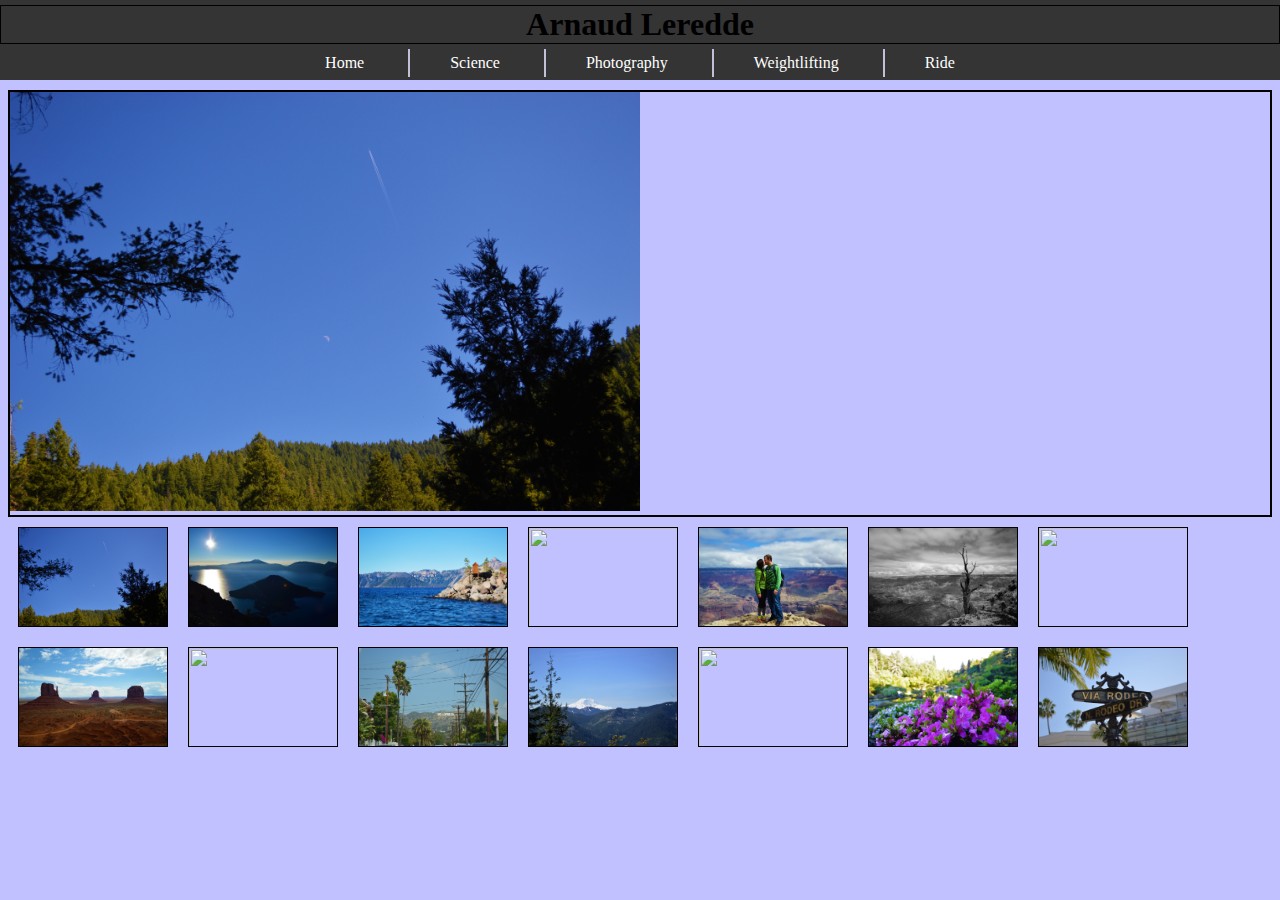
==== photo.html @ c1ac03c3 "adding photo gallery for photography and weightlifting" ====
<!DOCTYPE html>
<html>
<head>
	<meta charset="utf-8">
	<title>- Arnaud Leredde -</title>
	<link rel="icon" type="image/png" href="img/guide_on.png">
	<link rel="stylesheet" type="text/css" href="css/style.css">
	<script src="js/javaScript.js"></script>
</head>
<body>
	<header>
		<h1>Arnaud Leredde</h1>
		<ul class="menu">
			<li><nav id="first"><a href="index.html">Home</a></nav></li>
			<li><nav><a href="science.html">Science</a></nav></li>
			<li><nav><a href="photo.html">Photography</a></nav></li>
			<li><nav><a href="weight.html">Weightlifting</a></nav></li>
			<li><nav id="last"><a href="ride.html">Ride</a></nav></li>
		</ul>
	</header>
	<div class="gallery">
		<img src="img/photo/CRATER_LAKE_1.jpg" alt="">
	</div>
	<div class="container">
		<img src="img/photo/CRATER_LAKE_1.jpg" class="vignette">
			<img src="img/photo/CRATER_LAKE_2.jpg" class="vignette">
		<img src="img/photo/CRATER_LAKE_3.jpg" class="vignette">
		<img src="img/photo/CRATER_LAKE_4.jpg" class="vignette">
		<img src="img/photo/GRAND_CANYON_1.jpg" class="vignette">
		<img src="img/photo/GRAND_CANYON_2.jpg" class="vignette">
		<img src="img/photo/GRAND_CANYON_3.jpg" class="vignette">
		<img src="img/photo/GRAND_CANYON_4.jpg" class="vignette">
		<img src="img/photo/GUANAJUATO_1.jpg" class="vignette">
		<img src="img/photo/HOLLYWOOD_1.jpg" class="vignette">
		<img src="img/photo/IRA_1.jpg" class="vignette">
		<img src="img/photo/IRA_2.jpg" class="vignette">
		<img src="img/photo/JAP_GARDEN_1.jpg" class="vignette">
		<img src="img/photo/LA_1.jpg" class="vignette">
		<img src="img/photo/LAS_POZAS_1.jpg" class="vignette">
		<img src="img/photo/LAS_POZAS_2.jpg" class="vignette">
		<img src="img/photo/LAS_POZAS_3.jpg" class="vignette">
		<img src="img/photo/LAS_POZAS_4.jpg" class="vignette">
		<img src="img/photo/RATTLE_SNAKE_1.jpg" class="vignette">
		<img src="img/photo/SEATTLE_1.jpg" class="vignette">
		<img src="img/photo/SEATTLE_2.jpg" class="vignette">
		<img src="img/photo/SF_1.jpg" class="vignette">
		<img src="img/photo/SF_2.jpg" class="vignette">
		<img src="img/photo/TEOTIHUACAN_1.jpg" class="vignette">
		<img src="img/photo/TEOTIHUACAN_2.jpg" class="vignette">
	</div>
</body>
</html>
---- css/style.css ----
*{
	box-sizing: border-box;
}

body{
	background-color: #C1C1FF;
}

header{
	position: fixed;
	left: 0px;
	top: 0px;
	background: #343434;
	width: 100%;
	height: 80px;
}

h1{
	text-align: center;
	border: solid 1px black;
	margin-top: 5px;
	margin-bottom: 5px;
}

.menu{
	text-align: center;
	padding: 0px;
	margin: 0px;
	list-style: none;
}

.menu li{
	display: inline;
}

.menu nav{
	border-left: solid 2px #C0C0D7;
	display: inline-block;
	padding: 5px 40px;
}

nav>a{
	text-decoration: none;
	color: white;
}

nav:active{
	background-color: #8A8A8A;
	color: black;
}

#first{
	border-left: none;
	margin-left: 10%;
}

#last{
	margin-right: 10%;
}

#profile{
	width: 200px;
	display: inline-block;
	float: left;
	margin-left: 5px;
	border: solid 2px black;
}

.first{
	margin-top: 90px;
}

aside{
	display: inline-block;
	width: 80%;
	margin-left: 10px;
	margin-bottom: 10px;
}

#test{
	width:80%;
	margin: auto;
	margin-bottom: 10px;
}

video{
	width: 60%;
	margin-left: auto;
	margin-right: auto;
	margin-top: 90px;
	margin-bottom: 30px;
}

.gallery{
	margin-top: 90px;
	width:100%;
	border: solid 2px black;
}

.gallery>img{
	width: 50%;
	margin-left: auto;
}

.container{
	width: 100%;
	height: 250px;
	overflow: auto;
}

.vignette{
	display: inline-block;
	width: 150px;
	height: 100px;
	border: solid 1px black;
	float: left;
	margin: 10px;
}

footer{
	background: #343434;
	height: 200px;
	width: 100%;
}

footer>div{
	display: inline-block;
	float: left;
	width: 20%;
	border: solid 1px black;
}
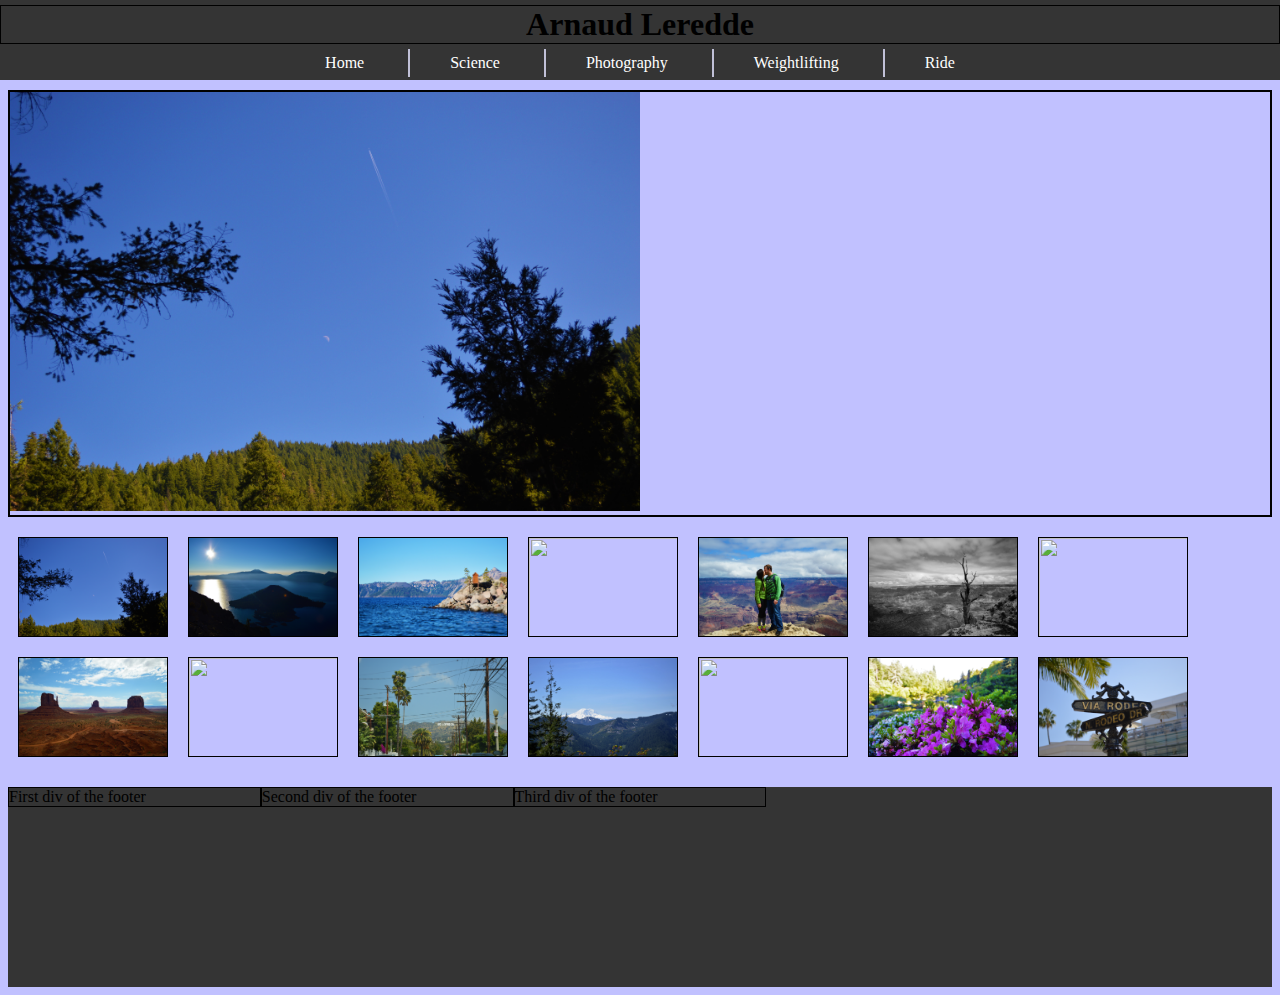
==== commit 0978899c: "Add footer to all pages" ====
--- a/photo.html
+++ b/photo.html
@@ -48,5 +48,10 @@
 		<img src="img/photo/TEOTIHUACAN_1.jpg" class="vignette">
 		<img src="img/photo/TEOTIHUACAN_2.jpg" class="vignette">
 	</div>
+	<footer>
+		<div>First div of the footer</div>
+		<div>Second div of the footer</div>
+		<div>Third div of the footer</div>
+	</footer>
 </body>
 </html>--- a/css/style.css
+++ b/css/style.css
@@ -103,6 +103,8 @@
 }
 
 .container{
+	margin-top: 10px;
+	margin-bottom: 10px;
 	width: 100%;
 	height: 250px;
 	overflow: auto;
@@ -121,6 +123,8 @@
 	background: #343434;
 	height: 200px;
 	width: 100%;
+	margin: 0px;
+	padding: 0px;
 }
 
 footer>div{
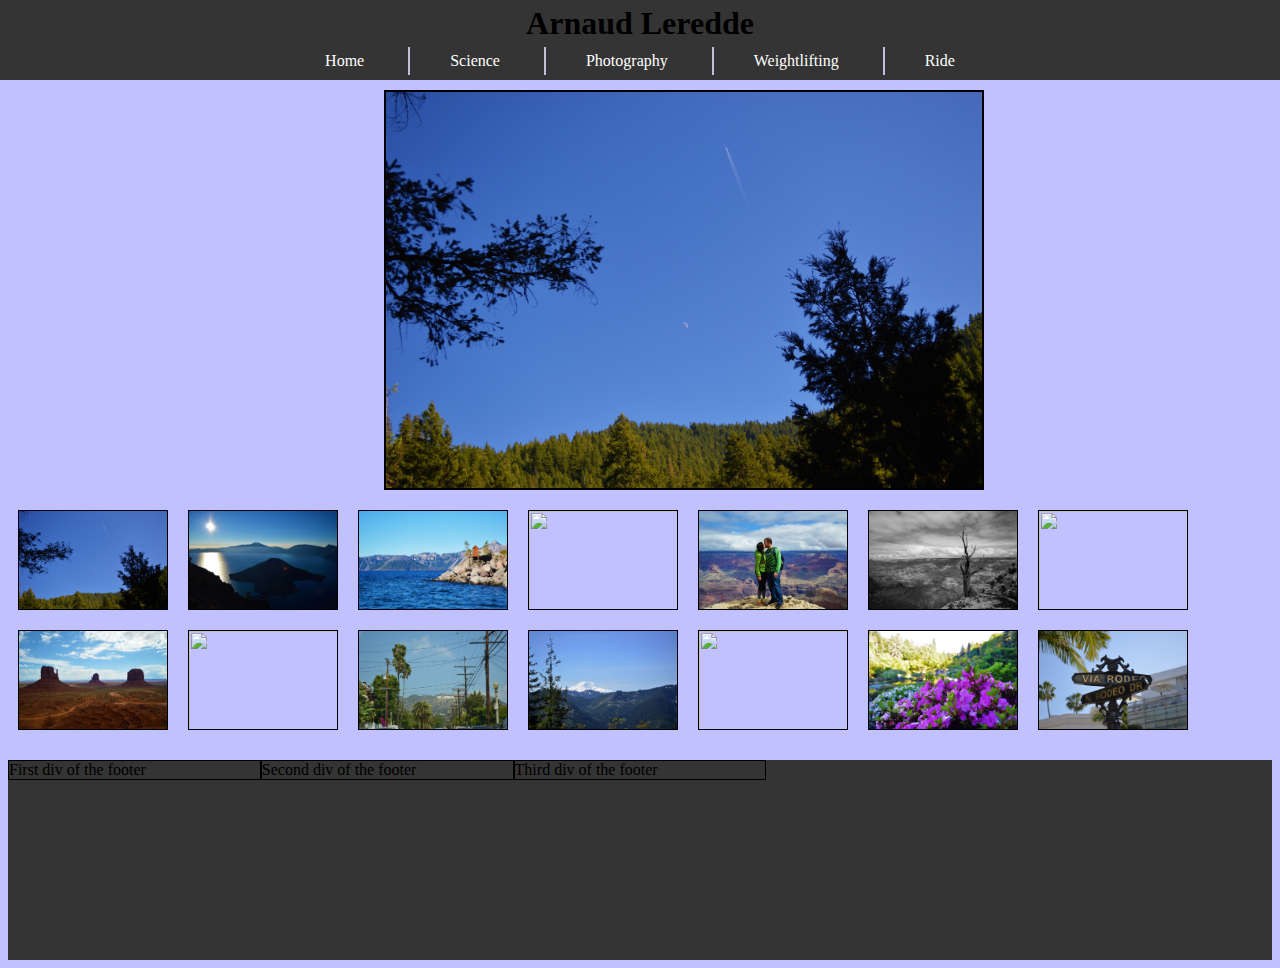
==== commit b7a904ea: "cleaning up a few details" ====
--- a/photo.html
+++ b/photo.html
@@ -18,35 +18,34 @@
 			<li><nav id="last"><a href="ride.html">Ride</a></nav></li>
 		</ul>
 	</header>
-	<div class="gallery">
-		<img src="img/photo/CRATER_LAKE_1.jpg" alt="">
-	</div>
+	<div class="gallery" id="mainView" onclick="openImage()"></div>
+	<img class="hidden" src="img/photo/CRATER_LAKE_1.jpg" onclick="hideImage()">
 	<div class="container">
-		<img src="img/photo/CRATER_LAKE_1.jpg" class="vignette">
-			<img src="img/photo/CRATER_LAKE_2.jpg" class="vignette">
-		<img src="img/photo/CRATER_LAKE_3.jpg" class="vignette">
-		<img src="img/photo/CRATER_LAKE_4.jpg" class="vignette">
-		<img src="img/photo/GRAND_CANYON_1.jpg" class="vignette">
-		<img src="img/photo/GRAND_CANYON_2.jpg" class="vignette">
-		<img src="img/photo/GRAND_CANYON_3.jpg" class="vignette">
-		<img src="img/photo/GRAND_CANYON_4.jpg" class="vignette">
-		<img src="img/photo/GUANAJUATO_1.jpg" class="vignette">
-		<img src="img/photo/HOLLYWOOD_1.jpg" class="vignette">
-		<img src="img/photo/IRA_1.jpg" class="vignette">
-		<img src="img/photo/IRA_2.jpg" class="vignette">
-		<img src="img/photo/JAP_GARDEN_1.jpg" class="vignette">
-		<img src="img/photo/LA_1.jpg" class="vignette">
-		<img src="img/photo/LAS_POZAS_1.jpg" class="vignette">
-		<img src="img/photo/LAS_POZAS_2.jpg" class="vignette">
-		<img src="img/photo/LAS_POZAS_3.jpg" class="vignette">
-		<img src="img/photo/LAS_POZAS_4.jpg" class="vignette">
-		<img src="img/photo/RATTLE_SNAKE_1.jpg" class="vignette">
-		<img src="img/photo/SEATTLE_1.jpg" class="vignette">
-		<img src="img/photo/SEATTLE_2.jpg" class="vignette">
-		<img src="img/photo/SF_1.jpg" class="vignette">
-		<img src="img/photo/SF_2.jpg" class="vignette">
-		<img src="img/photo/TEOTIHUACAN_1.jpg" class="vignette">
-		<img src="img/photo/TEOTIHUACAN_2.jpg" class="vignette">
+		<img src="img/photo/CRATER_LAKE_1.jpg" class="vignette" onclick="setPictureView(this)">
+		<img src="img/photo/CRATER_LAKE_2.jpg" class="vignette" onclick="setPictureView(this)">
+		<img src="img/photo/CRATER_LAKE_3.jpg" class="vignette" onclick="setPictureView(this)">
+		<img src="img/photo/CRATER_LAKE_4.jpg" class="vignette" onclick="setPictureView(this)">
+		<img src="img/photo/GRAND_CANYON_1.jpg" class="vignette" onclick="setPictureView(this)">
+		<img src="img/photo/GRAND_CANYON_2.jpg" class="vignette" onclick="setPictureView(this)">
+		<img src="img/photo/GRAND_CANYON_3.jpg" class="vignette" onclick="setPictureView(this)">
+		<img src="img/photo/GRAND_CANYON_4.jpg" class="vignette" onclick="setPictureView(this)">
+		<img src="img/photo/GUANAJUATO_1.jpg" class="vignette" onclick="setPictureView(this)">
+		<img src="img/photo/HOLLYWOOD_1.jpg" class="vignette" onclick="setPictureView(this)">
+		<img src="img/photo/IRA_1.jpg" class="vignette" onclick="setPictureView(this)">
+		<img src="img/photo/IRA_2.jpg" class="vignette" onclick="setPictureView(this)">
+		<img src="img/photo/JAP_GARDEN_1.jpg" class="vignette" onclick="setPictureView(this)">
+		<img src="img/photo/LA_1.jpg" class="vignette" onclick="setPictureView(this)">
+		<img src="img/photo/LAS_POZAS_1.jpg" class="vignette" onclick="setPictureView(this)">
+		<img src="img/photo/LAS_POZAS_2.jpg" class="vignette" onclick="setPictureView(this)">
+		<img src="img/photo/LAS_POZAS_3.jpg" class="vignette" onclick="setPictureView(this)">
+		<img src="img/photo/LAS_POZAS_4.jpg" class="vignette" onclick="setPictureView(this)">
+		<img src="img/photo/RATTLE_SNAKE_1.jpg" class="vignette" onclick="setPictureView(this)">
+		<img src="img/photo/SEATTLE_1.jpg" class="vignette" onclick="setPictureView(this)">
+		<img src="img/photo/SEATTLE_2.jpg" class="vignette" onclick="setPictureView(this)">
+		<img src="img/photo/SF_1.jpg" class="vignette" onclick="setPictureView(this)">
+		<img src="img/photo/SF_2.jpg" class="vignette" onclick="setPictureView(this)">
+		<img src="img/photo/TEOTIHUACAN_1.jpg" class="vignette" onclick="setPictureView(this)">
+		<img src="img/photo/TEOTIHUACAN_2.jpg" class="vignette" onclick="setPictureView(this)">
 	</div>
 	<footer>
 		<div>First div of the footer</div>
--- a/css/style.css
+++ b/css/style.css
@@ -7,6 +7,7 @@
 }
 
 header{
+	z-index: 1;
 	position: fixed;
 	left: 0px;
 	top: 0px;
@@ -17,7 +18,6 @@
 
 h1{
 	text-align: center;
-	border: solid 1px black;
 	margin-top: 5px;
 	margin-bottom: 5px;
 }
@@ -91,19 +91,33 @@
 	margin-bottom: 30px;
 }
 
-.gallery{
+#mainView{
+	position: absolute;
+	left: 30%;
+	top: 0px;
 	margin-top: 90px;
-	width:100%;
+	width: 600px;
+	height: 400px;
 	border: solid 2px black;
+	background-image: url('../img/photo/CRATER_LAKE_1.jpg');
+	background-size: 100%;
 }
 
-.gallery>img{
-	width: 50%;
-	margin-left: auto;
+#mainView:hover{
+	cursor: zoom-in;
+}
+
+.hidden{
+	display: none;
+	width: 500px;
+	height: 750px;
+	position: fixed;
+	top: 100px;
+	left: 100px;
 }
 
 .container{
-	margin-top: 10px;
+	margin-top: 500px;
 	margin-bottom: 10px;
 	width: 100%;
 	height: 250px;
@@ -117,6 +131,10 @@
 	border: solid 1px black;
 	float: left;
 	margin: 10px;
+}
+
+.vignette:hover{
+	cursor: pointer;
 }
 
 footer{
